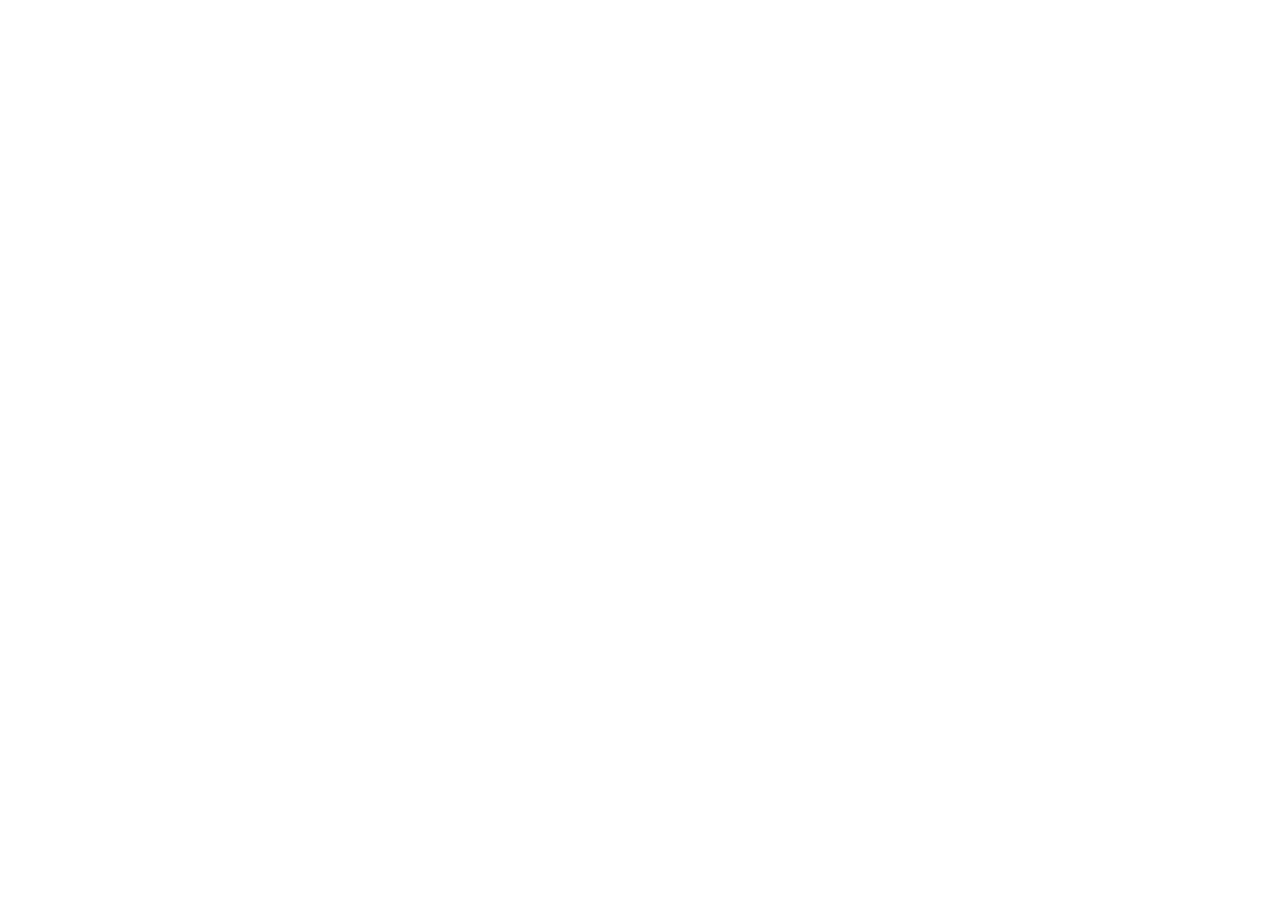
==== index.html @ 1c4f5169 "Rename Index.html to index.html" ====
<!DOCTYPE html>
<html lang="zh-TW">
<head>
    <meta charset="UTF-8">
    <meta name="viewport" content="width=device-width, initial-scale=1.0, maximum-scale=1.0, user-scalable=no">
<script src="A.js"></script>
<script src="B.js"></script>    
<script src="C.js"></script>
<script src="D.js"></script>
<script src="E.js"></script>    
<script src="F.js"></script>
<script src="G.js"></script>
<script src="H.js"></script>    
<script src="I.js"></script>
<script src="J.js"></script>
<script src="K.js"></script>    
<script src="L.js"></script>
<script src="M.js"></script>
<script src="N.js"></script>    
<script src="O.js"></script>
<script src="P.js"></script>
<script src="Q.js"></script>    
<script src="R.js"></script>
<script src="S.js"></script>
<script src="T.js"></script> 
</head>
<body>

<script>
    console.log (A.length);
</script>    
</body>
</html>
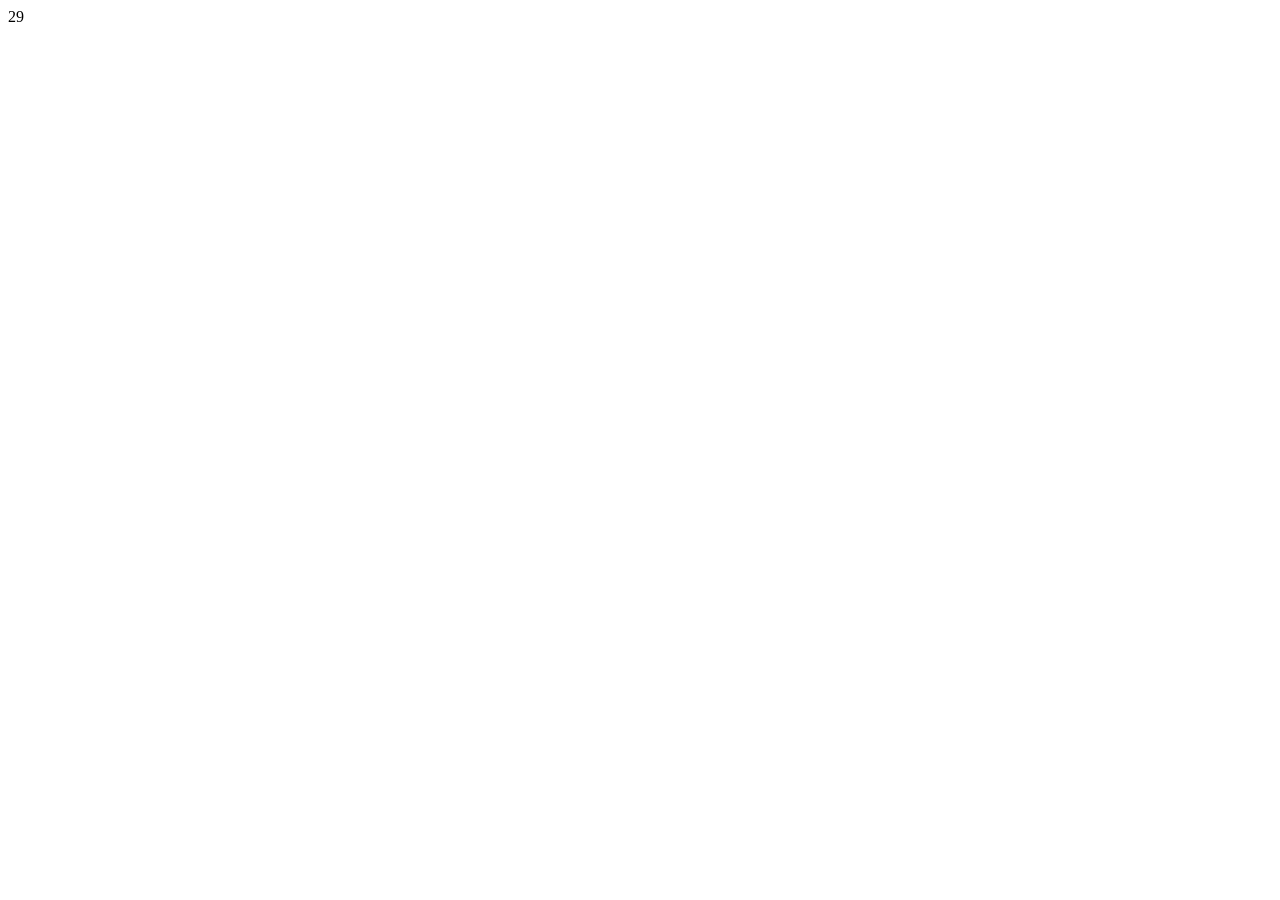
==== commit 849b92eb: "Update index.html" ====
--- a/index.html
+++ b/index.html
@@ -27,7 +27,8 @@
 <body>
 
 <script>
-    console.log (A.length);
+    document.write(A.length);
+    
 </script>    
 </body>
 </html>
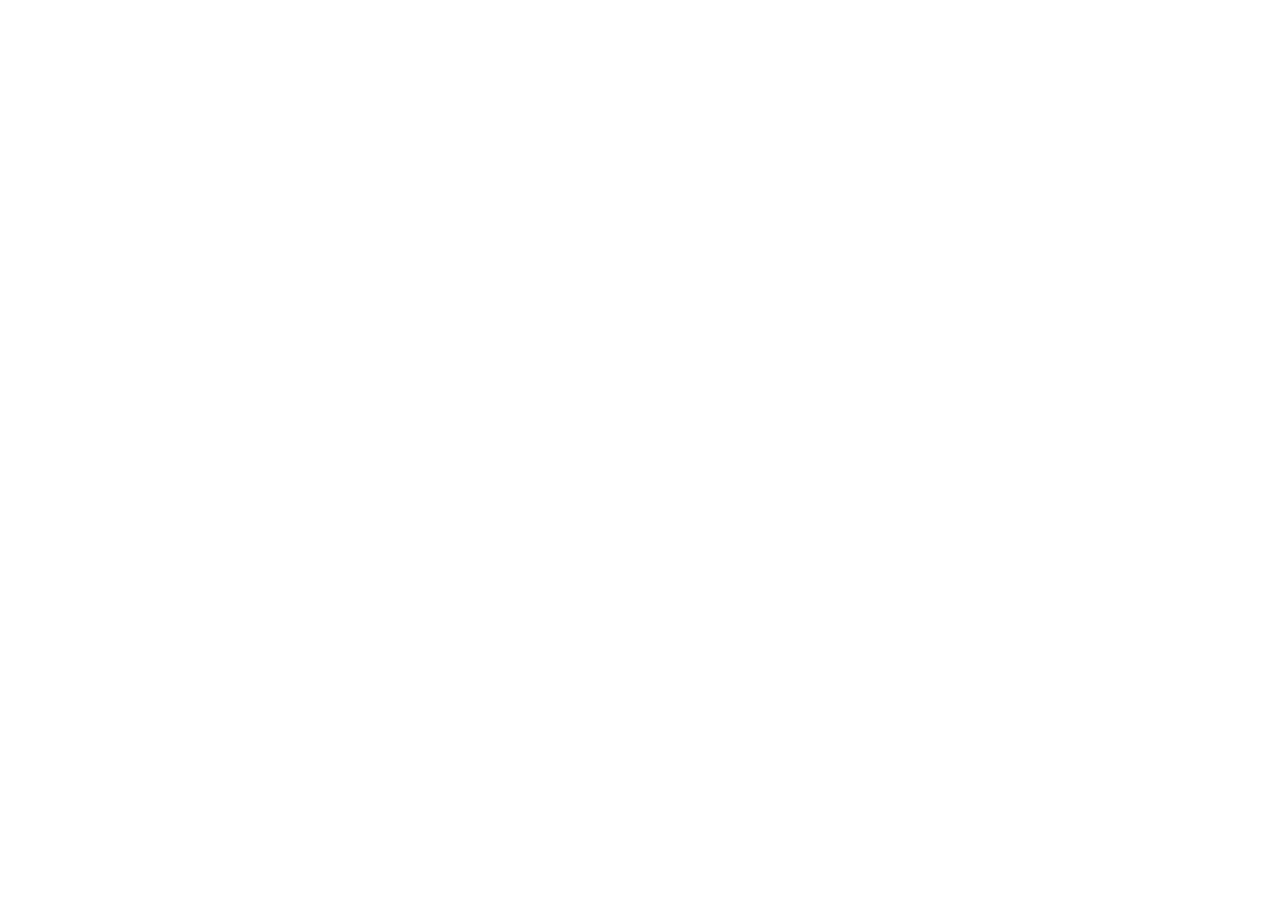
==== commit ea00c34c: "Update index.html" ====
--- a/index.html
+++ b/index.html
@@ -27,6 +27,7 @@
 <body>
 
 <script>
+    A=A.concat(B,C,D,E,F,G,H,I,J,K,L,M,N,O,P,Q,R,S,T);
     document.write(A.length);
     
 </script>    
